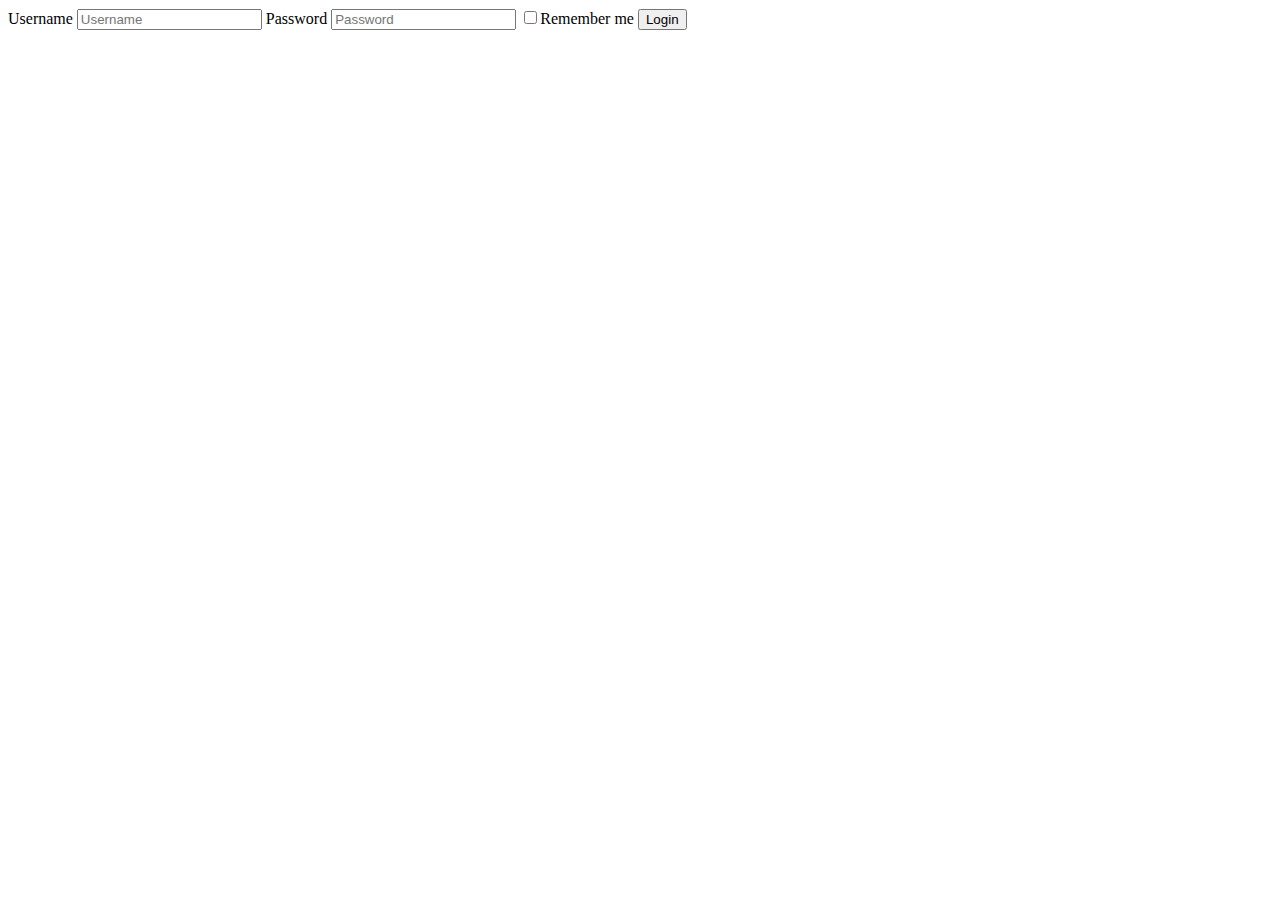
==== Lab/login.html @ 1051b5d7 "Restructure file structure" ====
<!DOCTYPE html>
<html lang="en">
  <head>
    <meta charset="UTF-8" />
    <meta name="viewport" content="width=device-width, initial-scale=1.0" />
    <title>Log in to Awesome Cargo</title>
  </head>
  <body>
    <form action="login.php" method="POST">
      <span>Username</span>
      <input type="text" name="username" id="username" placeholder="Username" />
      <span>Password</span>
      <input
        type="password"
        name="password"
        id="password"
        placeholder="Password"
      />
      <input type="checkbox" name="remember" id="remember" /><span
        >Remember me</span
      >
      <button type="submit">Login</button>
    </form>
  </body>
</html>
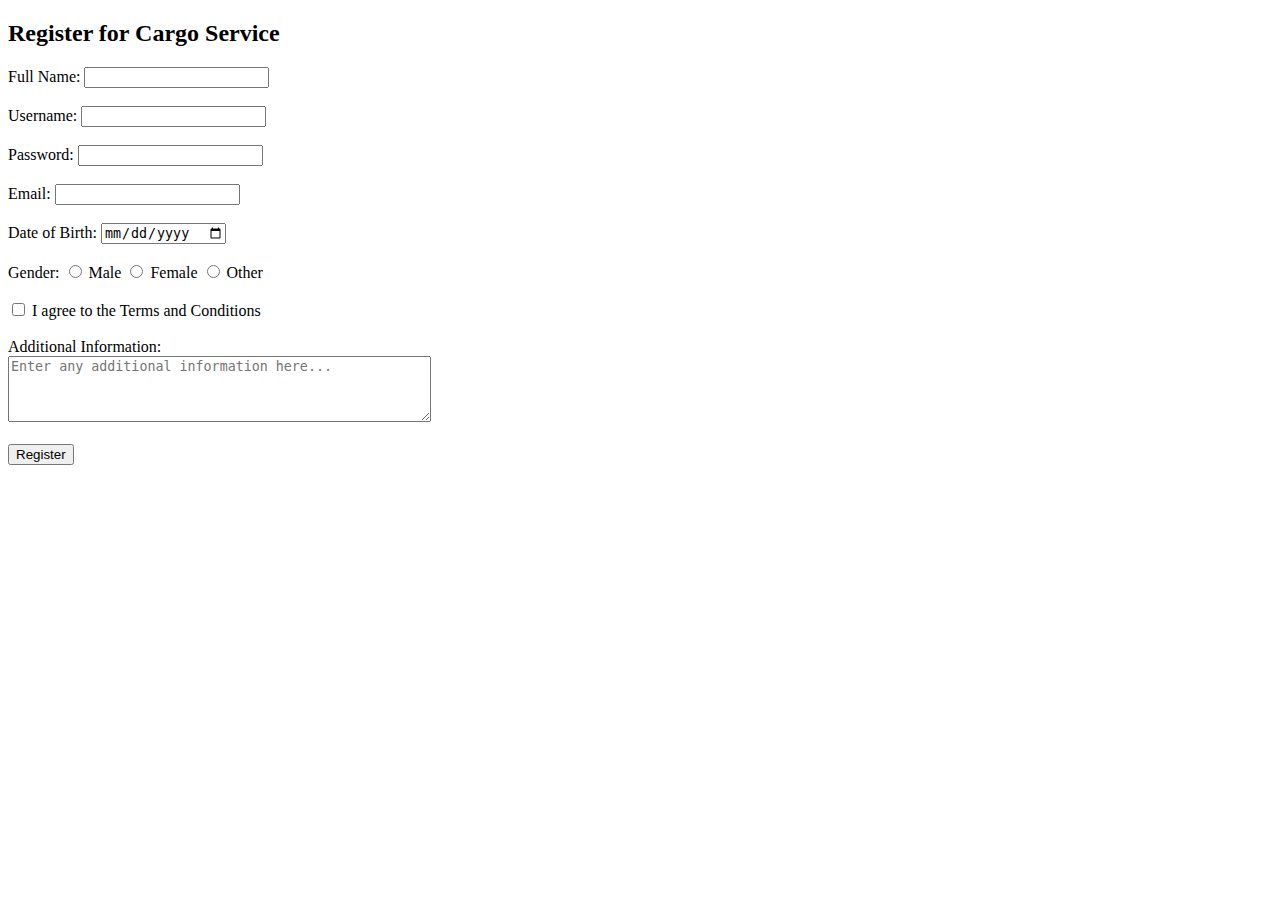
==== commit ff2331c8: "Add lab files" ====
--- a/Lab/login.html
+++ b/Lab/login.html
@@ -1,25 +1,66 @@
-<!DOCTYPE html>
-<html lang="en">
-  <head>
-    <meta charset="UTF-8" />
-    <meta name="viewport" content="width=device-width, initial-scale=1.0" />
-    <title>Log in to Awesome Cargo</title>
-  </head>
-  <body>
-    <form action="login.php" method="POST">
-      <span>Username</span>
-      <input type="text" name="username" id="username" placeholder="Username" />
-      <span>Password</span>
-      <input
-        type="password"
-        name="password"
-        id="password"
-        placeholder="Password"
-      />
-      <input type="checkbox" name="remember" id="remember" /><span
-        >Remember me</span
-      >
-      <button type="submit">Login</button>
-    </form>
-  </body>
-</html>
+<!DOCTYPE html>
+<html lang="en">
+<head>
+    <meta charset="UTF-8">
+    <meta name="viewport" content="width=device-width, initial-scale=1.0">
+    <title>Registration Form</title>
+</head>
+<body>
+
+    <h2>Register for Cargo Service</h2>
+
+    <form action="submit_registration.php" method="post">
+        
+        <!-- Input Text for Full Name -->
+        <label for="fullname">Full Name:</label>
+        <input type="text" id="fullname" name="fullname" required>
+        <br><br>
+
+        <!-- Input Text for Username -->
+        <label for="username">Username:</label>
+        <input type="text" id="username" name="username" required>
+        <br><br>
+
+        <!-- Input Password -->
+        <label for="password">Password:</label>
+        <input type="password" id="password" name="password" required>
+        <br><br>
+
+        <!-- Input Email -->
+        <label for="email">Email:</label>
+        <input type="email" id="email" name="email" required>
+        <br><br>
+
+        <!-- Input Date -->
+        <label for="dob">Date of Birth:</label>
+        <input type="date" id="dob" name="dob" required>
+        <br><br>
+
+        <!-- Radio Buttons for Gender -->
+        <label>Gender:</label>
+        <input type="radio" id="male" name="gender" value="male" required>
+        <label for="male">Male</label>
+        <input type="radio" id="female" name="gender" value="female">
+        <label for="female">Female</label>
+        <input type="radio" id="other" name="gender" value="other">
+        <label for="other">Other</label>
+        <br><br>
+
+        <!-- Checkbox for Terms and Conditions -->
+        <input type="checkbox" id="terms" name="terms" required>
+        <label for="terms">I agree to the Terms and Conditions</label>
+        <br><br>
+
+        <!-- Text Area for Additional Information -->
+        <label for="info">Additional Information:</label>
+        <br>
+        <textarea id="info" name="info" rows="4" cols="50" placeholder="Enter any additional information here..."></textarea>
+        <br><br>
+
+        <!-- Submit Button -->
+        <input type="submit" value="Register">
+
+    </form>
+
+</body>
+</html>
